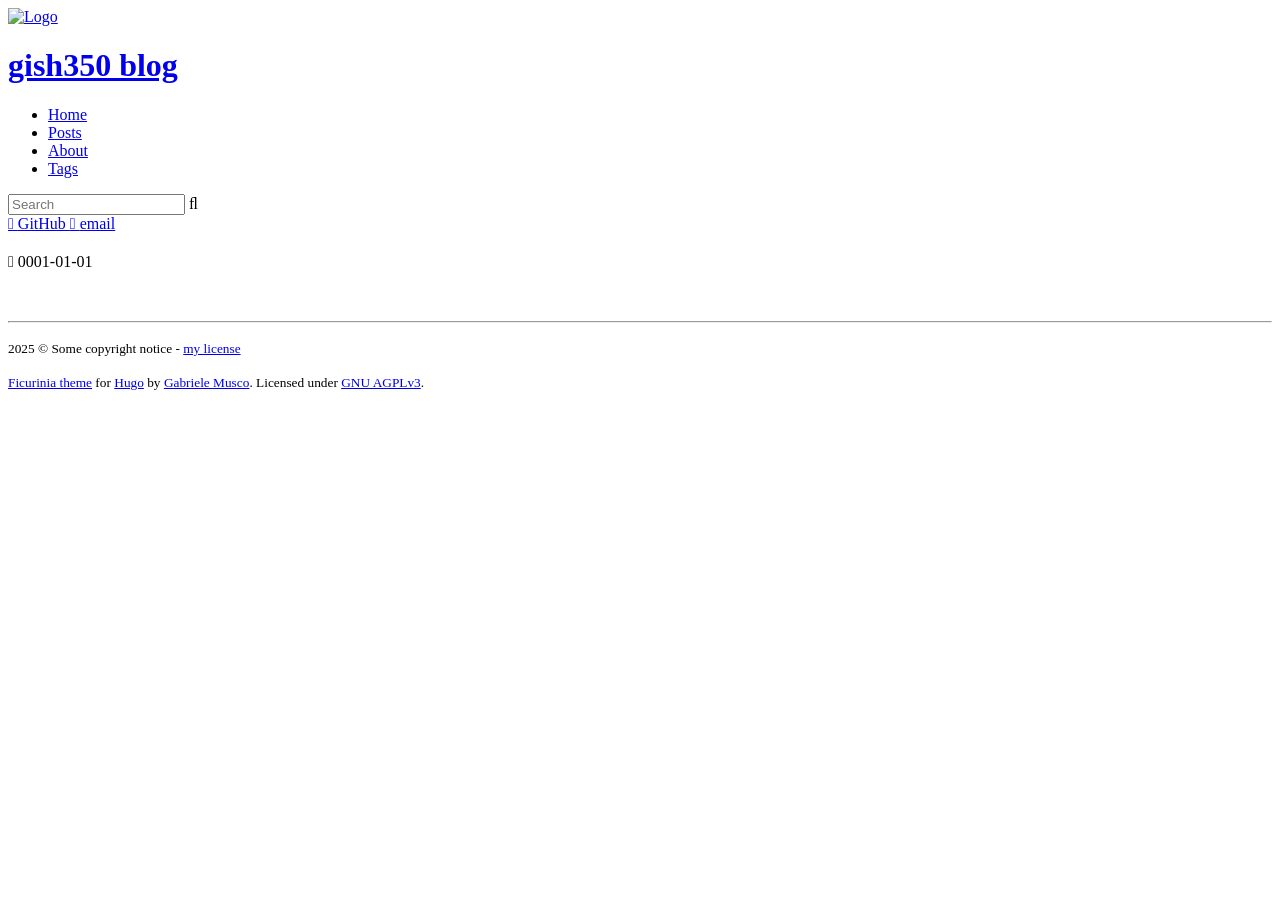
==== public/about/index.html @ 46e738fe "at" ====
<!DOCTYPE html>
<html class="" lang="ru"><head><script src="/livereload.js?mindelay=10&amp;v=2&amp;port=1313&amp;path=livereload" data-no-instant defer></script>
    
    <meta name="robots" content="noai, noimageai">
    <meta name="viewport" content="width=device-width" />
    <meta http-equiv="Content-Type" content="text/html;charset=UTF-8" />
    <meta http-equiv="X-UA-Compatible" content="IE=7" />

    <link
    rel="icon"
    href='/favicon.png'
/>
<link
    rel="shortcut icon"
    href='/favicon.ico'
    type="image/x-icon"
/>
<link
    rel="apple-touch-icon"
    href='/apple-touch-icon.png'
/>

    <link
        rel="icon"
        href='/logo.svg'
        type="image/svg+xml"
    />

<title>
        
        gish350 blog
    </title>

    
    <link href="/symbols-nerd-font/symbols-nerd-font.css" rel="stylesheet" integrity="sha512-lydow8GLOLlYNOtHlksNCmGWWCBsbIEtikXpHzfWqx78HLlyQZHOzyLwPpKol4Th6aCwLUXOfODVYgwrd3nwKQ=="/>
    <link href="/jetbrains-mono/jetbrains-mono.css" rel="stylesheet" integrity="sha512-tJxlgL6v1Y7kFf+qB8SloaAMKnOAw6WouknxXtIjkBux9Y/9aX81EUWOJO8c/3l98DmjG8brr4to7zaez606Fg=="/>

    
    
    <link type="text/css" rel="stylesheet" href=http://localhost:1313/css/styles.abbd6311bb4b6ca58f8e7398140529245ae0f6428b759fcd830742eee2619eabb900ba9914a9affb82aa9a16a9b9ea727bb315315a976a0db0e7513a5f12c504.css integrity="sha512-q71jEbtLbKWPjnOYFAUpJFrg9kKLdZ/NgwdC7uJhnqu5ALqZFKmv&#43;4Kqmhapuepye7MVMVqXag2w51E6XxLFBA==" />
<meta name="author" content="Gabriele Musco" />

    
    
        <meta name="description" content="" />
    

<meta property="og:site_name"
    content='gish350 blog' />

    <meta property="og:title" content="" />
    <meta property="og:type" content="article" />
    
    <meta
        property="article:author" content="Gabriele Musco" />
    <meta
        property="article:published_time"
        content='0001-01-01T00:00:00Z&#43;0000' />
    
    <meta property="og:url" content="http://localhost:1313/about/" />
    
    
    <meta property="og:image"
        content="http://localhost:1313/icon512.png" />
    
        <meta property="og:description" content="" />
    

<meta name="twitter:card" content="summary_large_image" />
<meta property="twitter:domain"
      content='localhost:1313'
/>
<meta property="twitter:url" content="http://localhost:1313/about/" />


    <meta name="twitter:title" content="" />
    
    
    
    <meta name="twitter:image"
        content="http://localhost:1313/icon512.png" />
    
        <meta name="twitter:description" content="" />
    

<link rel="manifest" href="/manifest/index.json" />
</head>


<body>
        <div id="baseContainer"><header class="">
<div class="titleAndSearchContainer">
        <div id="titleContainer">
            
                <a class="unstyledLink" href="/">
                    <img src='/logo.svg' alt='Logo'/>
                </a>
            
            <div class="rightOfLogo">
                <div class="titleAndHamburger">
                    <h1>
                        <a class="unstyledLink" href="/">gish350 blog</a>
                        
                    </h1>
                    
                </div>
                <div id="wide_nav"><nav>
    
    <ul id="main-nav">
        <li><a href="/">Home</a></li>
        
            <li><a href="/posts/">Posts</a></li>
        
        
        
        
        
        
            <li><a href="/about/">About</a></li>
        
        
            <li><a href="/tags/">Tags</a></li>
        
        
    </ul>
</nav>
</div>
            </div>
        </div>
        <div class="search">
    <input id="searchbar" type="text" placeholder='Search' />
    <span class="nerdlink" onclick="newSearch();">&#xf002;</span>
</div>
<script>
    function newSearch() {
        let term = searchbar.value.trim();
        if (!term) return;
        location.href = `/search/?q=${term}`;
    }
    searchbar.onkeyup = (ev) => {if (ev.keyCode == 13) newSearch()};
</script>

    </div>
    <div id="links">
        
        
        <a
    
        rel="noreferrer"
    
    target="_blank"
    class="nerdlink"
    href="https://github.com/gish350">
    
    
        &#xf09b;
    
    <span>
        GitHub
    </span>
</a>
<a
    
        rel="noreferrer"
    
    target="_blank"
    class="nerdlink"
    href="mailto:a.tseeganov@gmail.com">
    
    
        &#xf6ed;
    
    <span>
        email
    </span>
</a>

    </div>
    

</header>
<div id="contentContainer">
                <div id="content">
                    <main>
<article class="card single">
    
        <h1></h1>
    
    
        <p class="date">
            <span title='Date'> </span>
    0001-01-01

</p>
    
    
    
    
    <div><p><img src="/pirates.jpg" alt=""></p>
</div>
</article>



    <script
        defer
        src="https://example.com/js/commento.js"
        data-no-fonts="true"
    ></script>
    <div id="commento"></div>




                    </main><footer>
    <hr />

<p><small>
        2025 &copy; Some copyright notice - <a href="https://example.com/license">my license</a>
    </small></p>
    <p><small>
        <a href='https://gitlab.com/gabmus/hugo-ficurinia'>Ficurinia theme</a> for <a href='https://gohugo.io'>Hugo</a> by <a href='https://gabmus.org'>Gabriele Musco</a>. Licensed under <a href='https://www.gnu.org/licenses/agpl-3.0.html'>GNU AGPLv3</a>.
    </small></p>
</footer>
</div>
            </div>
        </div>
    
        <script
            async
            defer
            data-domain="example.com"
            src="https://something.com/..."
        ></script>
    


    
        <script
            async
            defer
            data-website-id="example-tracking-code"
            src="https://something.com/..."
        ></script>
    


</body>
</html>
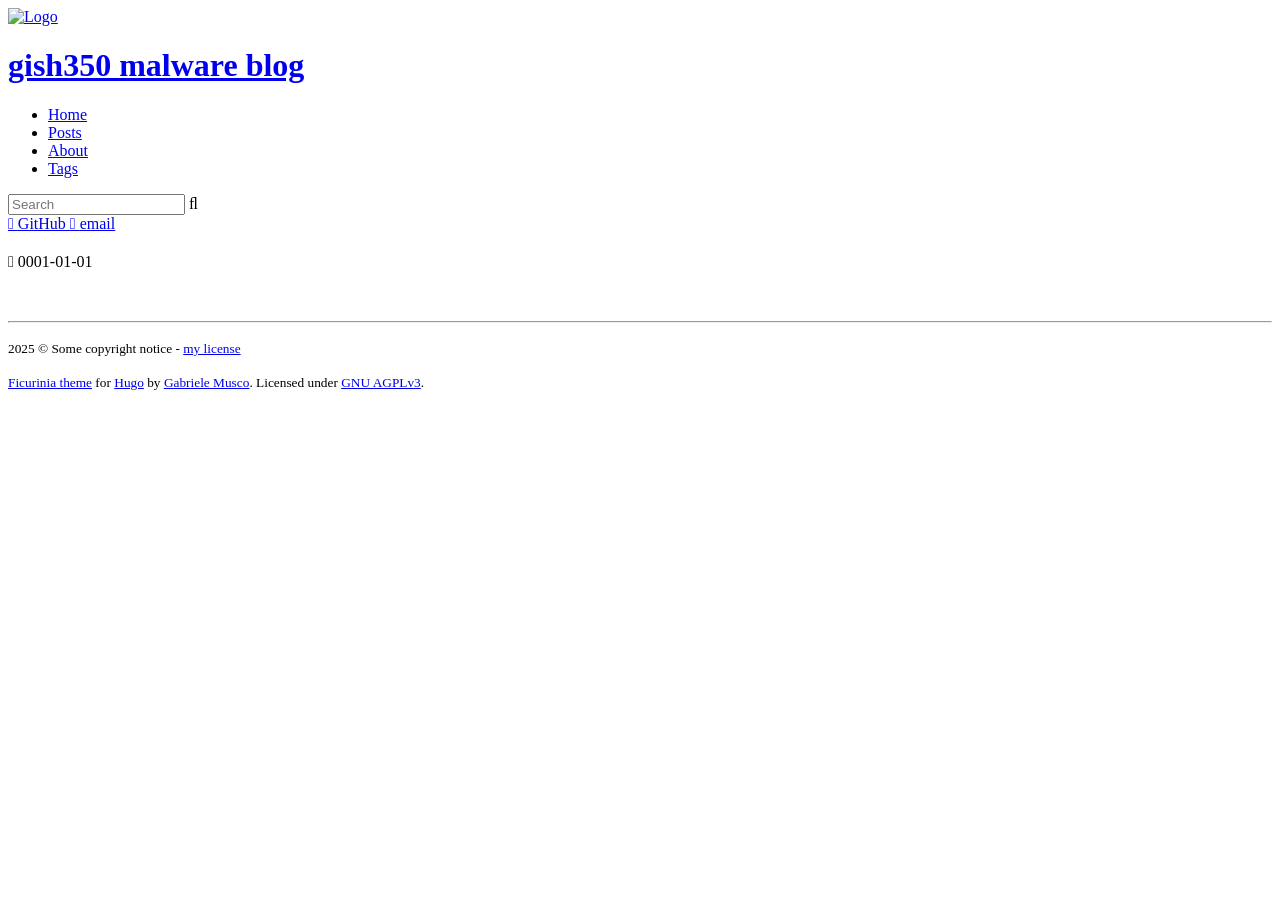
==== commit 9999a00f: "at" ====
--- a/public/about/index.html
+++ b/public/about/index.html
@@ -8,27 +8,27 @@
 
     <link
     rel="icon"
-    href='/favicon.png'
+    href='/smile.png'
 />
 <link
     rel="shortcut icon"
-    href='/favicon.ico'
+    href='/smile.png'
     type="image/x-icon"
 />
 <link
     rel="apple-touch-icon"
-    href='/apple-touch-icon.png'
+    href='/smile.png'
 />
 
     <link
         rel="icon"
-        href='/logo.svg'
+        href='/smile.png'
         type="image/svg+xml"
     />
 
 <title>
         
-        gish350 blog
+        gish350 malware blog
     </title>
 
     
@@ -37,8 +37,8 @@
 
     
     
-    <link type="text/css" rel="stylesheet" href=http://localhost:1313/css/styles.abbd6311bb4b6ca58f8e7398140529245ae0f6428b759fcd830742eee2619eabb900ba9914a9affb82aa9a16a9b9ea727bb315315a976a0db0e7513a5f12c504.css integrity="sha512-q71jEbtLbKWPjnOYFAUpJFrg9kKLdZ/NgwdC7uJhnqu5ALqZFKmv&#43;4Kqmhapuepye7MVMVqXag2w51E6XxLFBA==" />
-<meta name="author" content="Gabriele Musco" />
+    <link type="text/css" rel="stylesheet" href=http://localhost:1313/css/styles.057c7150f32b567de6a8a245a5380b948ec894db3fad4464f46bdd1e5ad890744735ed069995bebe31165d74b314349f049ac648c574d60ec51c05c8fcf2e205.css integrity="sha512-BXxxUPMrVn3mqKJFpTgLlI7IlNs/rURk9GvdHlrYkHRHNe0GmZW&#43;vjEWXXSzFDSfBJrGSMV01g7FHAXI/PLiBQ==" />
+<meta name="author" content="gish350" />
 
     
     
@@ -46,13 +46,13 @@
     
 
 <meta property="og:site_name"
-    content='gish350 blog' />
+    content='gish350 malware blog' />
 
     <meta property="og:title" content="" />
     <meta property="og:type" content="article" />
     
     <meta
-        property="article:author" content="Gabriele Musco" />
+        property="article:author" content="gish350" />
     <meta
         property="article:published_time"
         content='0001-01-01T00:00:00Z&#43;0000' />
@@ -61,7 +61,7 @@
     
     
     <meta property="og:image"
-        content="http://localhost:1313/icon512.png" />
+        content="http://localhost:1313/smile.png" />
     
         <meta property="og:description" content="" />
     
@@ -78,7 +78,7 @@
     
     
     <meta name="twitter:image"
-        content="http://localhost:1313/icon512.png" />
+        content="http://localhost:1313/smile.png" />
     
         <meta name="twitter:description" content="" />
     
@@ -93,13 +93,13 @@
         <div id="titleContainer">
             
                 <a class="unstyledLink" href="/">
-                    <img src='/logo.svg' alt='Logo'/>
+                    <img src='/smile.png' alt='Logo'/>
                 </a>
             
             <div class="rightOfLogo">
                 <div class="titleAndHamburger">
                     <h1>
-                        <a class="unstyledLink" href="/">gish350 blog</a>
+                        <a class="unstyledLink" href="/">gish350 malware blog</a>
                         
                     </h1>
                     
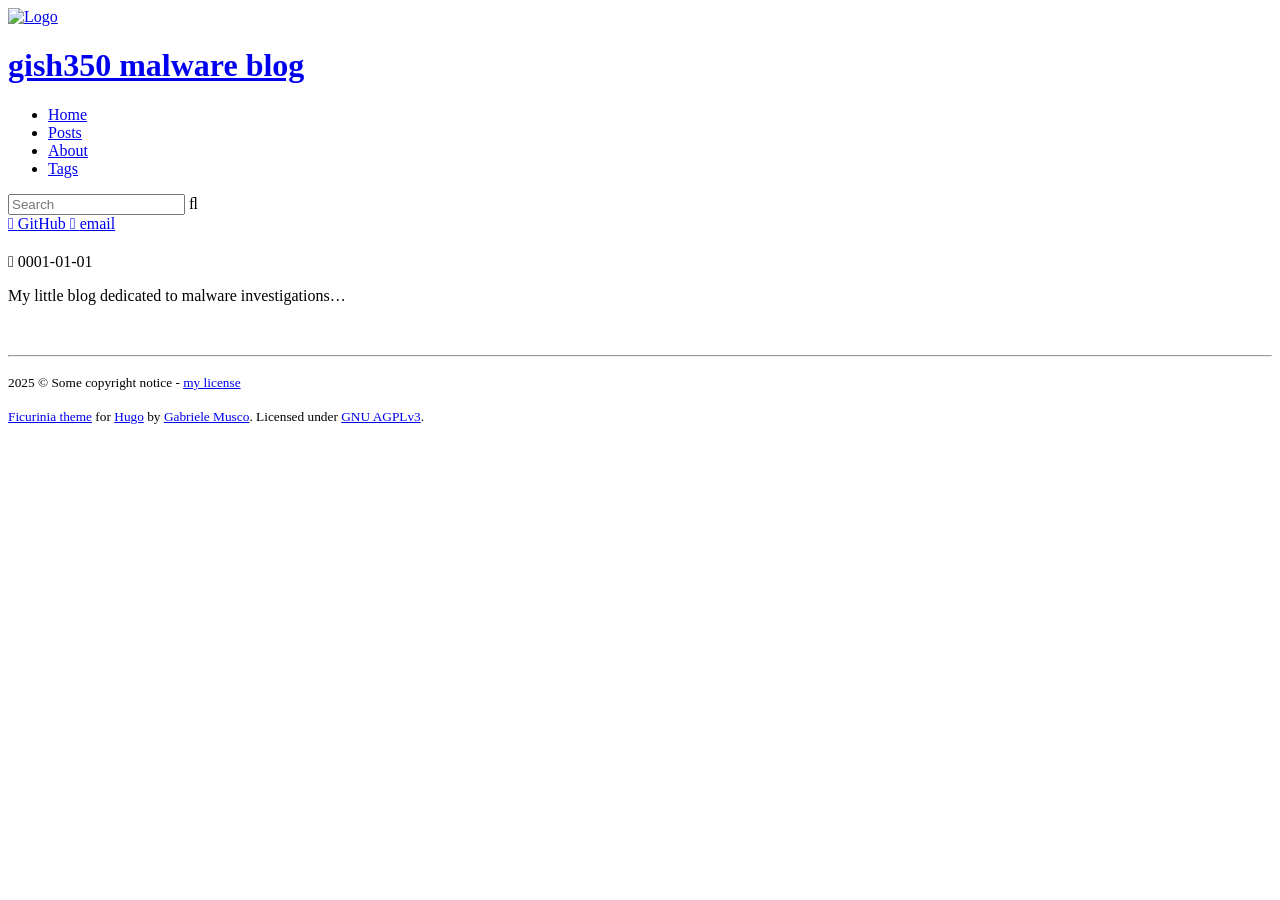
==== commit 02a64787: "at" ====
--- a/public/about/index.html
+++ b/public/about/index.html
@@ -37,12 +37,12 @@
 
     
     
-    <link type="text/css" rel="stylesheet" href=http://localhost:1313/css/styles.057c7150f32b567de6a8a245a5380b948ec894db3fad4464f46bdd1e5ad890744735ed069995bebe31165d74b314349f049ac648c574d60ec51c05c8fcf2e205.css integrity="sha512-BXxxUPMrVn3mqKJFpTgLlI7IlNs/rURk9GvdHlrYkHRHNe0GmZW&#43;vjEWXXSzFDSfBJrGSMV01g7FHAXI/PLiBQ==" />
-<meta name="author" content="gish350" />
-
-    
-    
-        <meta name="description" content="" />
+    <link type="text/css" rel="stylesheet" href=http://localhost:1313/css/styles.4cc92ae81178d1d120e7fd9b8d17c0165a358e8c5d28bfd939cae4f37e23674d9fc133d23a7030fbb856d9e348a704aa3d4404e50691c34c47933f7f893023ea.css integrity="sha512-TMkq6BF40dEg5/2bjRfAFlo1joxdKL/ZOcrk834jZ02fwTPSOnAw&#43;7hW2eNIpwSqPUQE5QaRw0xHkz9/iTAj6g==" />
+<meta name="author" content="WhyNot Inc." />
+
+    
+    
+        <meta name="description" content="ated to malware investigations&amp;hellip;" />
     
 
 <meta property="og:site_name"
@@ -52,7 +52,7 @@
     <meta property="og:type" content="article" />
     
     <meta
-        property="article:author" content="gish350" />
+        property="article:author" content="WhyNot Inc." />
     <meta
         property="article:published_time"
         content='0001-01-01T00:00:00Z&#43;0000' />
@@ -63,7 +63,7 @@
     <meta property="og:image"
         content="http://localhost:1313/smile.png" />
     
-        <meta property="og:description" content="" />
+        <meta property="og:description" content="My little blog dedicated to malware investigations&amp;hellip;" />
     
 
 <meta name="twitter:card" content="summary_large_image" />
@@ -80,7 +80,7 @@
     <meta name="twitter:image"
         content="http://localhost:1313/smile.png" />
     
-        <meta name="twitter:description" content="" />
+        <meta name="twitter:description" content="My little blog dedicated to malware investigations&amp;hellip;" />
     
 
 <link rel="manifest" href="/manifest/index.json" />
@@ -196,7 +196,8 @@
     
     
     
-    <div><p><img src="/pirates.jpg" alt=""></p>
+    <div><p>My little blog dedicated to malware investigations&hellip;</p>
+<p><img src="/pirates.jpg" alt=""></p>
 </div>
 </article>
 
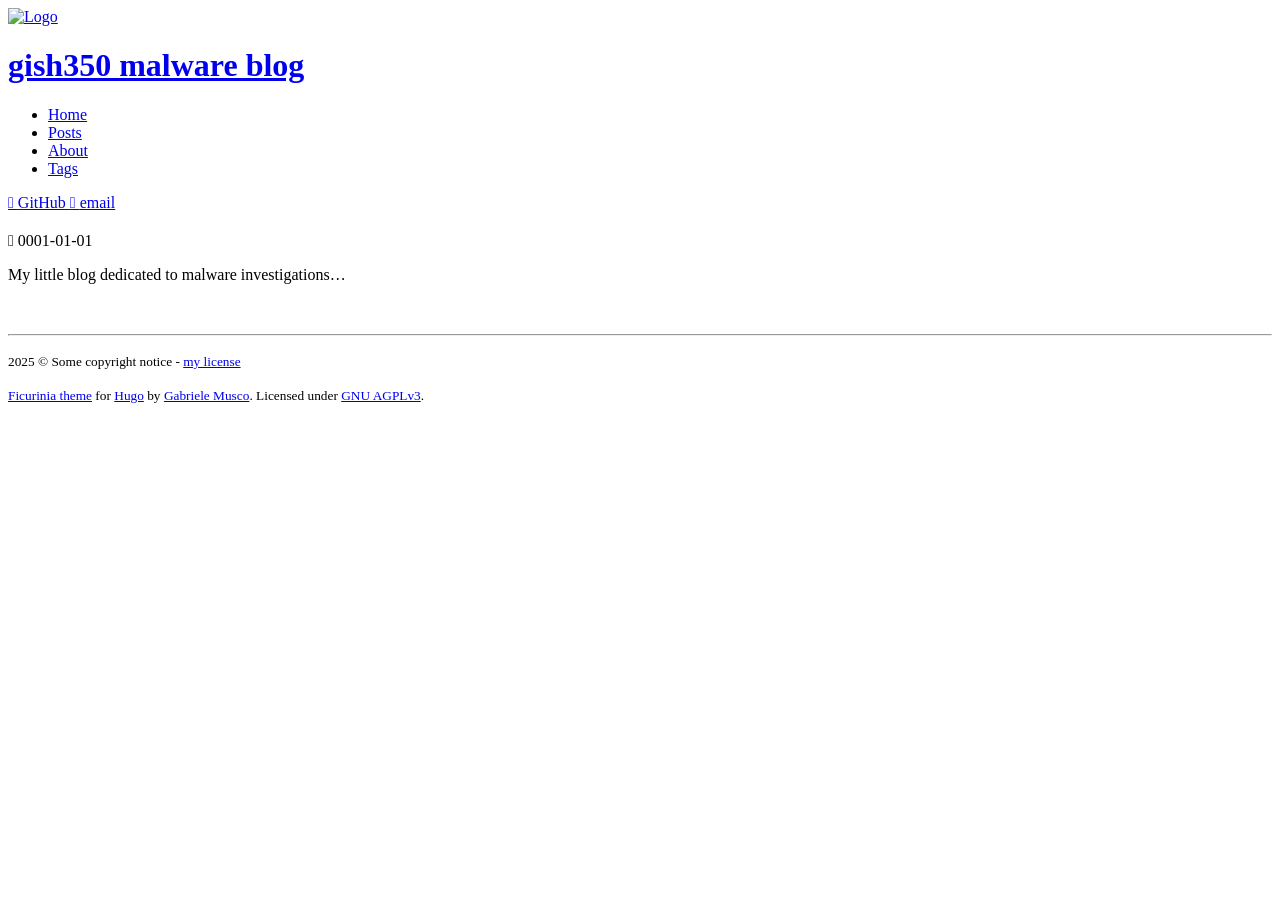
==== commit 3194925f: "добавил картинку" ====
--- a/public/about/index.html
+++ b/public/about/index.html
@@ -88,7 +88,10 @@
 
 
 <body>
-        <div id="baseContainer"><header class="">
+        <div id="baseContainer">
+
+
+<header class="" style="background-image: url('/images/headers/header1.png'); background-size: cover; background-position: center;">
 <div class="titleAndSearchContainer">
         <div id="titleContainer">
             
@@ -127,19 +130,7 @@
 </div>
             </div>
         </div>
-        <div class="search">
-    <input id="searchbar" type="text" placeholder='Search' />
-    <span class="nerdlink" onclick="newSearch();">&#xf002;</span>
-</div>
-<script>
-    function newSearch() {
-        let term = searchbar.value.trim();
-        if (!term) return;
-        location.href = `/search/?q=${term}`;
-    }
-    searchbar.onkeyup = (ev) => {if (ev.keyCode == 13) newSearch()};
-</script>
-
+        
     </div>
     <div id="links">
         
@@ -177,6 +168,17 @@
 
     </div>
     
+
+
+
+<script async src="https://www.googletagmanager.com/gtag/js?id=G-7D005ME6KK"></script>
+<script>
+    window.dataLayer = window.dataLayer || [];
+    function gtag(){dataLayer.push(arguments);}
+    gtag('js', new Date());
+    
+    gtag('config', 'G-7D005ME6KK');
+</script>
 
 </header>
 <div id="contentContainer">
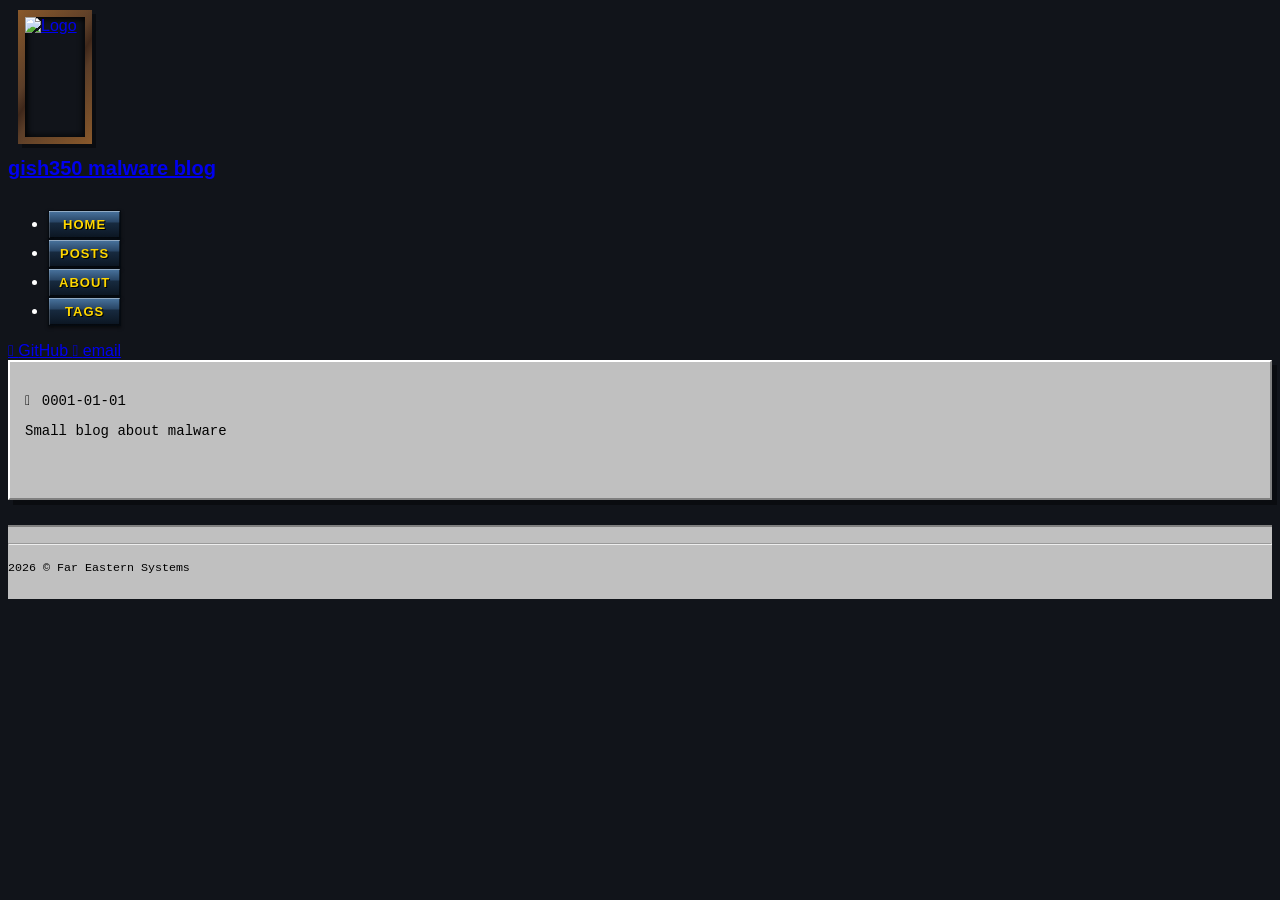
==== commit 5f62362c: "blog update design" ====
--- a/public/about/index.html
+++ b/public/about/index.html
@@ -37,12 +37,330 @@
 
     
     
-    <link type="text/css" rel="stylesheet" href=http://localhost:1313/css/styles.4cc92ae81178d1d120e7fd9b8d17c0165a358e8c5d28bfd939cae4f37e23674d9fc133d23a7030fbb856d9e348a704aa3d4404e50691c34c47933f7f893023ea.css integrity="sha512-TMkq6BF40dEg5/2bjRfAFlo1joxdKL/ZOcrk834jZ02fwTPSOnAw&#43;7hW2eNIpwSqPUQE5QaRw0xHkz9/iTAj6g==" />
+    <link type="text/css" rel="stylesheet" href=http://localhost:1313/css/styles.4cc92ae81178d1d120e7fd9b8d17c0165a358e8c5d28bfd939cae4f37e23674d9fc133d23a7030fbb856d9e348a704aa3d4404e50691c34c47933f7f893023ea.css integrity="sha512-TMkq6BF40dEg5/2bjRfAFlo1joxdKL/ZOcrk834jZ02fwTPSOnAw&#43;7hW2eNIpwSqPUQE5QaRw0xHkz9/iTAj6g==" /><style>
+     
+        
+       body {
+       
+      background-color: #11141a !important; 
+      
+       
+      font-family: "MS Sans Serif", "Arial", sans-serif !important;
+      color: #ffffff !important;
+    }
+
+     
+    .post-preview, .article-card, article {
+       
+      background: #c0c0c0 !important;
+      padding: 15px !important;
+      margin-bottom: 25px !important;
+      
+       
+      border-top: 2px solid #ffffff !important;
+      border-left: 2px solid #ffffff !important;
+      border-right: 2px solid #808080 !important;
+      border-bottom: 2px solid #808080 !important;
+      box-shadow: 5px 5px 0px rgba(0, 0, 0, 0.4) !important;  
+    }
+
+    
+     
+    .title, h1.title {
+      font-family: "Times New Roman", Times, serif !important;
+      font-size: 32px !important;
+      font-weight: bold !important;
+      font-style: italic !important;
+      text-transform: none !important;
+      letter-spacing: normal !important;
+      background: none !important;
+      -webkit-text-fill-color: initial !important;
+      color: #000080 !important;  
+      text-shadow: 2px 2px 0px #808080 !important;  
+      filter: none !important;
+    }
+    
+     
+    h1:not(.title), h2, h3, .post-title, .post-title a, h2 a {
+      font-family: "Arial", sans-serif !important;
+      font-size: 20px !important;
+      font-weight: bold !important;
+      text-transform: none !important;
+      letter-spacing: normal !important;
+      background: none !important;
+      -webkit-text-fill-color: initial !important;
+      
+       
+      color: #0000ee !important; 
+      text-decoration: underline !important;
+      text-shadow: none !important;
+      filter: none !important;
+    }
+
+     
+    .post-title a:visited, h2 a:visited {
+      color: #551a8b !important;  
+    }
+    .post-title a:hover, h2 a:hover {
+      color: #ff0000 !important;  
+    }
+
+     
+    p, .post-summary {
+      font-family: "Courier New", Courier, monospace !important;
+      font-size: 14px !important;
+      color: #000000 !important;
+    }
+    
+     
+    footer, .footer, #footer {
+      font-family: "Arial", sans-serif !important;
+      background: #c0c0c0 !important;
+      border-top: 2px solid #808080 !important;  
+      border-bottom: none !important;
+      color: #404040 !important;
+      padding: 10px 0 !important;
+      font-size: 12px !important;
+      letter-spacing: normal !important;
+      text-transform: none !important;
+    }
+     
+nav, .nav, .menu, #menu, .navigation-links {
+  display: flex !important;
+  flex-direction: column !important;  
+  gap: 6px !important;  
+  width: 200px !important;  
+}
+
+ 
+nav a, .nav a, .menu a, #menu a, .navigation-links a {
+  display: block !important;
+  text-align: center !important;
+  padding: 6px 10px !important;
+  font-family: "Arial", sans-serif !important;
+  font-size: 13px !important;
+  font-weight: bold !important;
+  text-transform: uppercase !important;
+  text-decoration: none !important;  
+  letter-spacing: 1px !important;
+
+   
+  color: #ffd700 !important; 
+  text-shadow: 1px 1px 0px #000000 !important;  
+
+   
+  background: linear-gradient(to bottom, #4a75a0 0%, #294666 40%, #172a3f 45%, #0b1521 100%) !important;
+  
+   
+  border: 1px solid #050a10 !important;
+  box-shadow: 
+    inset 0px 1px 0px rgba(255, 255, 255, 0.4),  
+    inset 1px 0px 0px rgba(255, 255, 255, 0.2),  
+    inset -1px -1px 0px rgba(0, 0, 0, 0.6),      
+    0px 2px 3px rgba(0, 0, 0, 0.5) !important;   
+}
+
+ 
+nav a:hover, .nav a:hover, .menu a:hover, #menu a:hover {
+  background: linear-gradient(to bottom, #5b8cb1 0%, #345880 40%, #1f3752 45%, #122233 100%) !important;
+  color: #ffffff !important;  
+}
+
+ 
+nav a:active, .nav a:active, .menu a:active, #menu a:active {
+  background: linear-gradient(to bottom, #0b1521 0%, #172a3f 100%) !important;
+  box-shadow: inset 0px 2px 4px rgba(0, 0, 0, 0.8) !important;
+  padding-top: 7px !important;  
+  padding-bottom: 5px !important;
+}
+nav, .nav, .menu, #menu, .navigation-links {
+  display: flex !important;
+  flex-direction: row !important;  
+  width: 100% !important;          
+  max-width: 600px !important;     
+  gap: 4px !important;             
+  margin-top: 10px !important;
+}
+
+nav a, .nav a, .menu a, #menu a, .navigation-links a {
+  flex: 1 !important;              
+}
+
+* СТИЛИЗАЦИЯ КНОПКИ CONTINUE READING */
+.post-preview a:last-child, 
+a[href*="posts"], 
+a[href*="blog"], 
+.read-more, 
+a:has(text:contains("Continue")) {
+  display: inline-block !important;
+  text-decoration: none !important;  
+  font-family: "Arial", sans-serif !important;
+  font-size: 11px !important;
+  font-weight: bold !important;
+  text-transform: uppercase !important;
+  letter-spacing: 1px !important;
+  padding: 4px 12px !important;
+  margin-top: 15px !important;
+  
+   
+  color: #000000 !important;
+  background-color: #883838 !important;
+  
+   
+  border-top: 2px solid #916666 !important;
+  border-left: 2px solid #ffffff !important;
+  border-right: 2px solid #808080 !important;
+  border-bottom: 2px solid #808080 !important;
+  
+  cursor: pointer !important;
+}
+
+ 
+.post-preview a:last-child:hover, a[href*="posts"]:hover, .read-more:hover {
+  background-color: #d4d4d4 !important;
+  color: #000000 !important;
+}
+
+ 
+.post-preview a:last-child:active, a[href*="posts"]:active, .read-more:active {
+  border-top: 2px solid #808080 !important;
+  border-left: 2px solid #808080 !important;
+  border-right: 2px solid #ffffff !important;
+  border-bottom: 2px solid #ffffff !important;
+  padding-top: 5px !important;  
+  padding-bottom: 3px !important;
+
+  
+}
+
+ 
+.post-preview, .article-card, article, .post-content {
+   
+  color: #000000 !important; 
+}
+
+ 
+.post-preview li, article li, .post-content li {
+  color: #000000 !important;
+}
+
+ 
+.post-preview muted, .post-meta, .meta {
+  color: #404040 !important;  
+}
+
+ 
+.post-preview ul, article ul, .post-content ul {
+  list-style-type: disc !important;  
+  padding-left: 25px !important;     
+  margin-bottom: 10px !important;
+}
+
+.post-preview ol, article ol, .post-content ol {
+  list-style-type: decimal !important;  
+  padding-left: 25px !important;        
+  margin-bottom: 10px !important;
+}
+
+
+
+
+
+ 
+ 
+blockquote, .blockquote, .callout, [class*="tip"], [class*="note"] {
+  background-color: #c0c0c0 !important;  
+  border: 2px inset #ffffff !important;   
+  padding: 10px 15px !important;
+  margin: 15px 0 !important;
+  font-family: "MS Sans Serif", "Arial", sans-serif !important;
+  color: #000000 !important;
+}
+
+ 
+blockquote p:first-child, .callout-title {
+  font-weight: bold !important;
+  color: #000080 !important;  
+  margin-bottom: 5px !important;
+}
+
+ 
+.logo-frame, 
+img[src*="smile.png"],  
+.site-logo {
+  display: block !important;
+  width: 60px !important;   
+  height: 120px !important;
+  margin: 10px !important;  
+  
+   
+  border: 7px solid #5a3d28 !important; 
+  border-image: linear-gradient(135deg, #8b5a2b 0%, #5a3d28 40%, #3e271a 50%, #5a3d28 60%, #8b5a2b 100%) 10 !important;
+  
+   
+  box-shadow: 
+    inset 3px 3px 5px rgba(0, 0, 0, 0.8),     
+    inset -3px -3px 5px rgba(0, 0, 0, 0.5),
+    4px 4px 0px rgba(0, 0, 0, 0.4) !important;  
+    
+  
+  image-rendering: pixelated !important;
+}
+
+
+
+.post-content a, 
+article a, 
+main p a, 
+main li a, 
+.post p a, 
+.post li a {
+  background: none !important;
+  -webkit-background-clip: initial !important;
+  background-clip: initial !important;
+  -webkit-text-fill-color: initial !important;
+  
+   
+  color: #0000ee !important; 
+  text-decoration: underline !important;
+  display: inline !important;
+  
+   
+  word-break: break-all !important; 
+  word-wrap: break-word !important;
+  white-space: normal !important;
+}
+
+ 
+.post-content a:hover, 
+article a:hover, 
+main p a:hover, 
+main li a:hover,
+.post p a:hover,
+.post li a:hover {
+  color: #ff0000 !important; 
+  background: transparent !important;
+  text-decoration: underline !important;
+}
+
+ 
+.post-content a:visited, 
+article a:visited, 
+main p a:visited, 
+main li a:visited {
+  color: #551a8b !important;
+}
+
+
+
+
+
+</style>
 <meta name="author" content="WhyNot Inc." />
 
     
     
-        <meta name="description" content="ated to malware investigations&amp;hellip;" />
+        <meta name="description" content="ware" />
     
 
 <meta property="og:site_name"
@@ -63,7 +381,7 @@
     <meta property="og:image"
         content="http://localhost:1313/smile.png" />
     
-        <meta property="og:description" content="My little blog dedicated to malware investigations&amp;hellip;" />
+        <meta property="og:description" content="Small blog about malware" />
     
 
 <meta name="twitter:card" content="summary_large_image" />
@@ -80,7 +398,7 @@
     <meta name="twitter:image"
         content="http://localhost:1313/smile.png" />
     
-        <meta name="twitter:description" content="My little blog dedicated to malware investigations&amp;hellip;" />
+        <meta name="twitter:description" content="Small blog about malware" />
     
 
 <link rel="manifest" href="/manifest/index.json" />
@@ -91,7 +409,7 @@
         <div id="baseContainer">
 
 
-<header class="" style="background-image: url('/images/headers/header1.png'); background-size: cover; background-position: center;">
+<header class="" style="background-image: url('/images/headers/header2.png'); background-size: cover; background-position: center;">
 <div class="titleAndSearchContainer">
         <div id="titleContainer">
             
@@ -198,7 +516,7 @@
     
     
     
-    <div><p>My little blog dedicated to malware investigations&hellip;</p>
+    <div><p>Small blog about malware</p>
 <p><img src="/pirates.jpg" alt=""></p>
 </div>
 </article>
@@ -219,10 +537,10 @@
     <hr />
 
 <p><small>
-        2025 &copy; Some copyright notice - <a href="https://example.com/license">my license</a>
+        2026 &copy; Far Eastern Systems
     </small></p>
     <p><small>
-        <a href='https://gitlab.com/gabmus/hugo-ficurinia'>Ficurinia theme</a> for <a href='https://gohugo.io'>Hugo</a> by <a href='https://gabmus.org'>Gabriele Musco</a>. Licensed under <a href='https://www.gnu.org/licenses/agpl-3.0.html'>GNU AGPLv3</a>.
+        
     </small></p>
 </footer>
 </div>
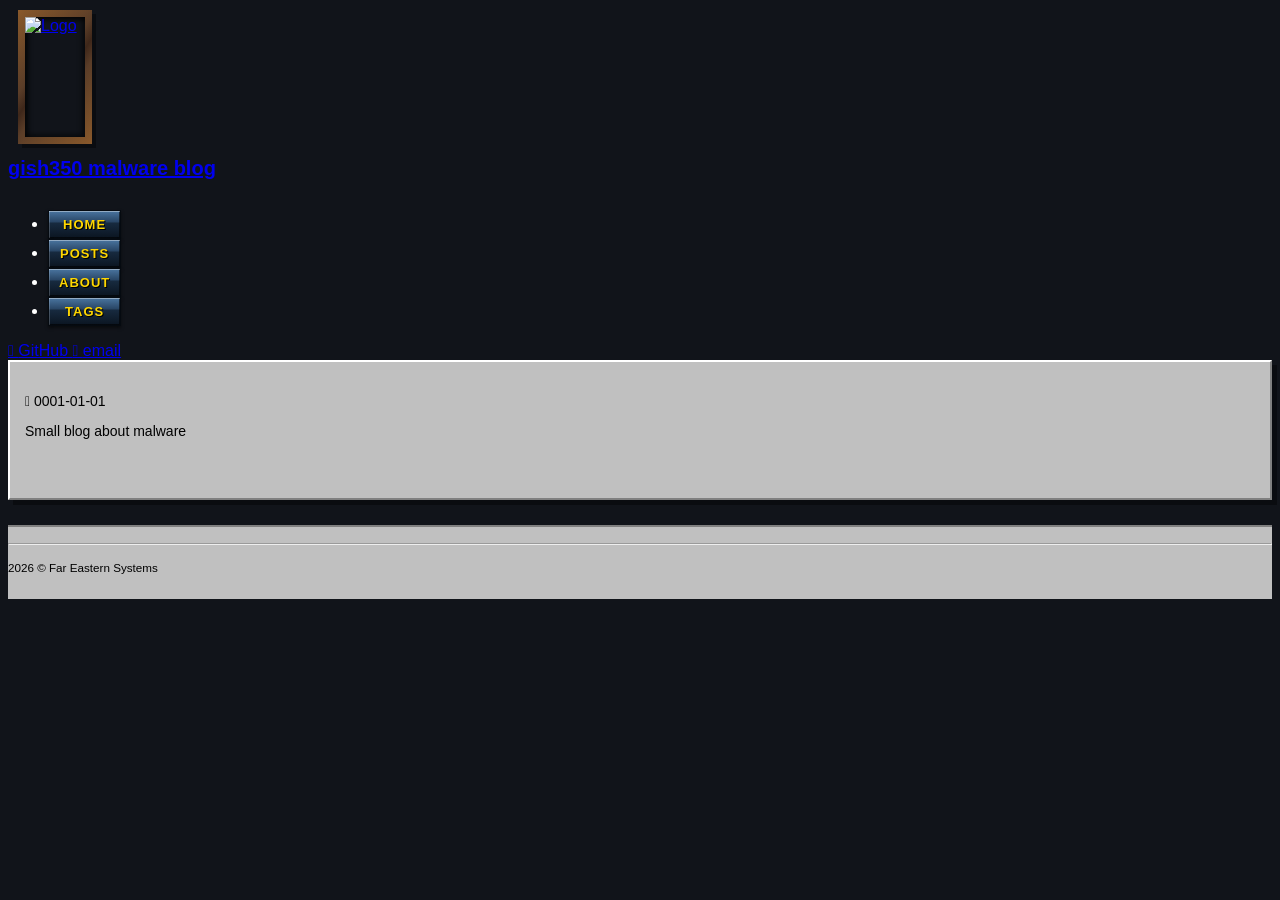
==== commit 6c5fdca2: "small changes" ====
--- a/public/about/index.html
+++ b/public/about/index.html
@@ -37,324 +37,206 @@
 
     
     
-    <link type="text/css" rel="stylesheet" href=http://localhost:1313/css/styles.4cc92ae81178d1d120e7fd9b8d17c0165a358e8c5d28bfd939cae4f37e23674d9fc133d23a7030fbb856d9e348a704aa3d4404e50691c34c47933f7f893023ea.css integrity="sha512-TMkq6BF40dEg5/2bjRfAFlo1joxdKL/ZOcrk834jZ02fwTPSOnAw&#43;7hW2eNIpwSqPUQE5QaRw0xHkz9/iTAj6g==" /><style>
-     
-        
-       body {
-       
-      background-color: #11141a !important; 
-      
-       
-      font-family: "MS Sans Serif", "Arial", sans-serif !important;
-      color: #ffffff !important;
-    }
-
-     
-    .post-preview, .article-card, article {
-       
-      background: #c0c0c0 !important;
-      padding: 15px !important;
-      margin-bottom: 25px !important;
-      
-       
-      border-top: 2px solid #ffffff !important;
-      border-left: 2px solid #ffffff !important;
-      border-right: 2px solid #808080 !important;
-      border-bottom: 2px solid #808080 !important;
-      box-shadow: 5px 5px 0px rgba(0, 0, 0, 0.4) !important;  
-    }
-
-    
-     
-    .title, h1.title {
-      font-family: "Times New Roman", Times, serif !important;
-      font-size: 32px !important;
-      font-weight: bold !important;
-      font-style: italic !important;
-      text-transform: none !important;
-      letter-spacing: normal !important;
-      background: none !important;
-      -webkit-text-fill-color: initial !important;
-      color: #000080 !important;  
-      text-shadow: 2px 2px 0px #808080 !important;  
-      filter: none !important;
-    }
-    
-     
-    h1:not(.title), h2, h3, .post-title, .post-title a, h2 a {
-      font-family: "Arial", sans-serif !important;
-      font-size: 20px !important;
-      font-weight: bold !important;
-      text-transform: none !important;
-      letter-spacing: normal !important;
-      background: none !important;
-      -webkit-text-fill-color: initial !important;
-      
-       
-      color: #0000ee !important; 
-      text-decoration: underline !important;
-      text-shadow: none !important;
-      filter: none !important;
-    }
-
-     
-    .post-title a:visited, h2 a:visited {
-      color: #551a8b !important;  
-    }
-    .post-title a:hover, h2 a:hover {
-      color: #ff0000 !important;  
-    }
-
-     
-    p, .post-summary {
-      font-family: "Courier New", Courier, monospace !important;
-      font-size: 14px !important;
-      color: #000000 !important;
-    }
-    
-     
-    footer, .footer, #footer {
-      font-family: "Arial", sans-serif !important;
-      background: #c0c0c0 !important;
-      border-top: 2px solid #808080 !important;  
-      border-bottom: none !important;
-      color: #404040 !important;
-      padding: 10px 0 !important;
-      font-size: 12px !important;
-      letter-spacing: normal !important;
-      text-transform: none !important;
-    }
-     
-nav, .nav, .menu, #menu, .navigation-links {
-  display: flex !important;
-  flex-direction: column !important;  
-  gap: 6px !important;  
-  width: 200px !important;  
-}
+    <link type="text/css" rel="stylesheet" href=http://localhost:1313/css/styles.21ea3397bda9d50d5dc0c07a9b009080b1c73f591a2d7f6f4648b86eb218ccbae443935b6face14fa75e7adc9207872f3823fb9f34191ca87a529977e9f14efa.css integrity="sha512-Ieozl72p1Q1dwMB6mwCQgLHHP1kaLX9vRki4brIYzLrkQ5Nbb6zhT6deetySB4cvOCP7nzQZHKh6Upl36fFO&#43;g==" /><style>
+  body {
+    background-color: #11141a !important;
+    font-family: "MS Sans Serif", "Arial", sans-serif !important;
+    color: #ffffff !important;
+  }
+
+
+  .post-preview, .article-card, article, .post-content {
+    background: #c0c0c0 !important;
+    color: #000000 !important;
+    padding: 15px !important;
+    margin-bottom: 25px !important;
+    border-top: 2px solid #ffffff !important;
+    border-left: 2px solid #ffffff !important;
+    border-right: 2px solid #808080 !important;
+    border-bottom: 2px solid #808080 !important;
+    box-shadow: 5px 5px 0px rgba(0, 0, 0, 0.4) !important;
+  }
+
+
+  .title, h1.title {
+    font-family: "Times New Roman", Times, serif !important;
+    font-size: 32px !important;
+    font-weight: bold !important;
+    font-style: italic !important;
+    color: #000080 !important;
+    text-shadow: 2px 2px 0px #808080 !important;
+  }
+
+  h1:not(.title), h2, h3, .post-title, .post-title a, h2 a {
+    font-family: "Arial", sans-serif !important;
+    font-size: 20px !important;
+    font-weight: bold !important;
+    color: #0000ee !important;
+    text-decoration: underline !important;
+  }
+
+  .post-title a:visited, h2 a:visited { color: #551a8b !important; }
+  .post-title a:hover, h2 a:hover { color: #ff0000 !important; }
+
+
+  p, .post-summary, .post-preview li, article li, .post-content li {
+    font-family: "MS Sans Serif", "Arial", sans-serif !important;
+    font-size: 14px !important;
+    color: #000000 !important;
+  }
+
+  .post-preview .muted, .post-meta, .meta {
+    color: #404040 !important;
+  } 
 
  
-nav a, .nav a, .menu a, #menu a, .navigation-links a {
-  display: block !important;
-  text-align: center !important;
-  padding: 6px 10px !important;
-  font-family: "Arial", sans-serif !important;
-  font-size: 13px !important;
-  font-weight: bold !important;
-  text-transform: uppercase !important;
-  text-decoration: none !important;  
-  letter-spacing: 1px !important;
-
-   
-  color: #ffd700 !important; 
-  text-shadow: 1px 1px 0px #000000 !important;  
-
-   
-  background: linear-gradient(to bottom, #4a75a0 0%, #294666 40%, #172a3f 45%, #0b1521 100%) !important;
-  
-   
-  border: 1px solid #050a10 !important;
-  box-shadow: 
-    inset 0px 1px 0px rgba(255, 255, 255, 0.4),  
-    inset 1px 0px 0px rgba(255, 255, 255, 0.2),  
-    inset -1px -1px 0px rgba(0, 0, 0, 0.6),      
-    0px 2px 3px rgba(0, 0, 0, 0.5) !important;   
-}
+  .post-preview ul, article ul, .post-content ul {
+    list-style-type: disc !important;
+    padding-left: 25px !important;
+    margin-bottom: 10px !important;
+  }
+
+  .post-preview ol, article ol, .post-content ol {
+    list-style-type: decimal !important;
+    padding-left: 25px !important;
+    margin-bottom: 10px !important;
+  }
+
+
+  nav, .nav, .menu, #menu, .navigation-links {
+    display: flex !important;
+    flex-direction: row !important;
+    flex-wrap: wrap !important; 
+    width: 100% !important;
+    max-width: 600px !important;
+    gap: 4px !important;
+    margin-top: 10px !important;
+  }
+
+  nav a, .nav a, .menu a, #menu a, .navigation-links a {
+    flex: 1 !important;
+    display: block !important;
+    text-align: center !important;
+    padding: 6px 10px !important;
+    font-family: "Arial", sans-serif !important;
+    font-size: 13px !important;
+    font-weight: bold !important;
+    text-transform: uppercase !important;
+    text-decoration: none !important;
+    letter-spacing: 1px !important;
+    color: #ffd700 !important;
+    text-shadow: 1px 1px 0px #000000 !important;
+    background: linear-gradient(to bottom, #4a75a0 0%, #294666 40%, #172a3f 45%, #0b1521 100%) !important;
+    border: 1px solid #050a10 !important;
+    box-shadow:
+      inset 0px 1px 0px rgba(255, 255, 255, 0.4),
+      inset 1px 0px 0px rgba(255, 255, 255, 0.2),
+      inset -1px -1px 0px rgba(0, 0, 0, 0.6),
+      0px 2px 3px rgba(0, 0, 0, 0.5) !important;
+  }
+
+  nav a:hover, .nav a:hover, .menu a:hover, #menu a:hover {
+    background: linear-gradient(to bottom, #5b8cb1 0%, #345880 40%, #1f3752 45%, #122233 100%) !important;
+    color: #ffffff !important;
+  }
+
+  nav a:active, .nav a:active, .menu a:active, #menu a:active {
+    background: linear-gradient(to bottom, #0b1521 0%, #172a3f 100%) !important;
+    box-shadow: inset 0px 2px 4px rgba(0, 0, 0, 0.8) !important;
+    padding-top: 7px !important;
+    padding-bottom: 5px !important;
+  }
 
  
-nav a:hover, .nav a:hover, .menu a:hover, #menu a:hover {
-  background: linear-gradient(to bottom, #5b8cb1 0%, #345880 40%, #1f3752 45%, #122233 100%) !important;
-  color: #ffffff !important;  
-}
+  .post-preview > a:last-child,
+  .read-more {
+    display: inline-block !important;
+    text-decoration: none !important;
+    font-family: "Arial", sans-serif !important;
+    font-size: 11px !important;
+    font-weight: bold !important;
+    text-transform: uppercase !important;
+    letter-spacing: 1px !important;
+    padding: 4px 12px !important;
+    margin-top: 15px !important;
+    color: #000000 !important;
+    background-color: #883838 !important;
+    border-top: 2px solid #916666 !important;
+    border-left: 2px solid #ffffff !important;
+    border-right: 2px solid #808080 !important;
+    border-bottom: 2px solid #808080 !important;
+    cursor: pointer !important;
+  }
+
+  .post-preview > a:last-child:hover, .read-more:hover {
+    background-color: #d4d4d4 !important;
+  }
+
+  .post-preview > a:last-child:active, .read-more:active {
+    border-top: 2px solid #808080 !important;
+    border-left: 2px solid #808080 !important;
+    border-right: 2px solid #ffffff !important;
+    border-bottom: 2px solid #ffffff !important;
+    padding-top: 5px !important;
+    padding-bottom: 3px !important;
+  }
+
+  blockquote, .blockquote, .callout, [class*="tip"], [class*="note"] {
+    background-color: #c0c0c0 !important;
+    border: 2px inset #ffffff !important;
+    padding: 10px 15px !important;
+    margin: 15px 0 !important;
+    font-family: "MS Sans Serif", "Arial", sans-serif !important;
+    color: #000000 !important;
+  }
+
+  blockquote p:first-child, .callout-title {
+    font-weight: bold !important;
+    color: #000080 !important;
+    margin-bottom: 5px !important;
+  }
+
+
+  .logo-frame, img[src*="smile.png"], .site-logo {
+    display: block !important;
+    width: 60px !important;
+    height: 120px !important;
+    object-fit: cover !important; 
+    margin: 10px !important;
+    border: 7px solid #5a3d28 !important;
+    border-image: linear-gradient(135deg, #8b5a2b 0%, #5a3d28 40%, #3e271a 50%, #5a3d28 60%, #8b5a2b 100%) 10 !important;
+    box-shadow:
+      inset 3px 3px 5px rgba(0, 0, 0, 0.8),
+      inset -3px -3px 5px rgba(0, 0, 0, 0.5),
+      4px 4px 0px rgba(0, 0, 0, 0.4) !important;
+    image-rendering: pixelated !important;
+  }
 
  
-nav a:active, .nav a:active, .menu a:active, #menu a:active {
-  background: linear-gradient(to bottom, #0b1521 0%, #172a3f 100%) !important;
-  box-shadow: inset 0px 2px 4px rgba(0, 0, 0, 0.8) !important;
-  padding-top: 7px !important;  
-  padding-bottom: 5px !important;
-}
-nav, .nav, .menu, #menu, .navigation-links {
-  display: flex !important;
-  flex-direction: row !important;  
-  width: 100% !important;          
-  max-width: 600px !important;     
-  gap: 4px !important;             
-  margin-top: 10px !important;
-}
-
-nav a, .nav a, .menu a, #menu a, .navigation-links a {
-  flex: 1 !important;              
-}
-
-* СТИЛИЗАЦИЯ КНОПКИ CONTINUE READING */
-.post-preview a:last-child, 
-a[href*="posts"], 
-a[href*="blog"], 
-.read-more, 
-a:has(text:contains("Continue")) {
-  display: inline-block !important;
-  text-decoration: none !important;  
-  font-family: "Arial", sans-serif !important;
-  font-size: 11px !important;
-  font-weight: bold !important;
-  text-transform: uppercase !important;
-  letter-spacing: 1px !important;
-  padding: 4px 12px !important;
-  margin-top: 15px !important;
-  
-   
-  color: #000000 !important;
-  background-color: #883838 !important;
-  
-   
-  border-top: 2px solid #916666 !important;
-  border-left: 2px solid #ffffff !important;
-  border-right: 2px solid #808080 !important;
-  border-bottom: 2px solid #808080 !important;
-  
-  cursor: pointer !important;
-}
-
- 
-.post-preview a:last-child:hover, a[href*="posts"]:hover, .read-more:hover {
-  background-color: #d4d4d4 !important;
-  color: #000000 !important;
-}
-
- 
-.post-preview a:last-child:active, a[href*="posts"]:active, .read-more:active {
-  border-top: 2px solid #808080 !important;
-  border-left: 2px solid #808080 !important;
-  border-right: 2px solid #ffffff !important;
-  border-bottom: 2px solid #ffffff !important;
-  padding-top: 5px !important;  
-  padding-bottom: 3px !important;
-
-  
-}
-
- 
-.post-preview, .article-card, article, .post-content {
-   
-  color: #000000 !important; 
-}
-
- 
-.post-preview li, article li, .post-content li {
-  color: #000000 !important;
-}
-
- 
-.post-preview muted, .post-meta, .meta {
-  color: #404040 !important;  
-}
-
- 
-.post-preview ul, article ul, .post-content ul {
-  list-style-type: disc !important;  
-  padding-left: 25px !important;     
-  margin-bottom: 10px !important;
-}
-
-.post-preview ol, article ol, .post-content ol {
-  list-style-type: decimal !important;  
-  padding-left: 25px !important;        
-  margin-bottom: 10px !important;
-}
-
-
-
-
-
- 
- 
-blockquote, .blockquote, .callout, [class*="tip"], [class*="note"] {
-  background-color: #c0c0c0 !important;  
-  border: 2px inset #ffffff !important;   
-  padding: 10px 15px !important;
-  margin: 15px 0 !important;
-  font-family: "MS Sans Serif", "Arial", sans-serif !important;
-  color: #000000 !important;
-}
-
- 
-blockquote p:first-child, .callout-title {
-  font-weight: bold !important;
-  color: #000080 !important;  
-  margin-bottom: 5px !important;
-}
-
- 
-.logo-frame, 
-img[src*="smile.png"],  
-.site-logo {
-  display: block !important;
-  width: 60px !important;   
-  height: 120px !important;
-  margin: 10px !important;  
-  
-   
-  border: 7px solid #5a3d28 !important; 
-  border-image: linear-gradient(135deg, #8b5a2b 0%, #5a3d28 40%, #3e271a 50%, #5a3d28 60%, #8b5a2b 100%) 10 !important;
-  
-   
-  box-shadow: 
-    inset 3px 3px 5px rgba(0, 0, 0, 0.8),     
-    inset -3px -3px 5px rgba(0, 0, 0, 0.5),
-    4px 4px 0px rgba(0, 0, 0, 0.4) !important;  
-    
-  
-  image-rendering: pixelated !important;
-}
-
-
-
-.post-content a, 
-article a, 
-main p a, 
-main li a, 
-.post p a, 
-.post li a {
-  background: none !important;
-  -webkit-background-clip: initial !important;
-  background-clip: initial !important;
-  -webkit-text-fill-color: initial !important;
-  
-   
-  color: #0000ee !important; 
-  text-decoration: underline !important;
-  display: inline !important;
-  
-   
-  word-break: break-all !important; 
-  word-wrap: break-word !important;
-  white-space: normal !important;
-}
-
- 
-.post-content a:hover, 
-article a:hover, 
-main p a:hover, 
-main li a:hover,
-.post p a:hover,
-.post li a:hover {
-  color: #ff0000 !important; 
-  background: transparent !important;
-  text-decoration: underline !important;
-}
-
- 
-.post-content a:visited, 
-article a:visited, 
-main p a:visited, 
-main li a:visited {
-  color: #551a8b !important;
-}
-
-
-
-
-
+  .post-content a, article p a, article li a, main p a, main li a {
+    color: #0000ee !important;
+    text-decoration: underline !important;
+    display: inline !important;
+    overflow-wrap: break-word !important; 
+  }
+
+  .post-content a:hover, article p a:hover, article li a:hover {
+    color: #ff0000 !important;
+  }
+
+  .post-content a:visited, article p a:visited, article li a:visited {
+    color: #551a8b !important;
+  }
+
+
+  footer, .footer, #footer {
+    font-family: "Arial", sans-serif !important;
+    background: #c0c0c0 !important;
+    border-top: 2px solid #808080 !important;
+    color: #404040 !important;
+    padding: 10px 0 !important;
+    font-size: 12px !important;
+  }
 </style>
 <meta name="author" content="WhyNot Inc." />
 
@@ -409,7 +291,7 @@
         <div id="baseContainer">
 
 
-<header class="" style="background-image: url('/images/headers/header2.png'); background-size: cover; background-position: center;">
+<header class="" style="background-image: url('/images/headers/header1.webp'); background-size: cover; background-position: center;">
 <div class="titleAndSearchContainer">
         <div id="titleContainer">
             
